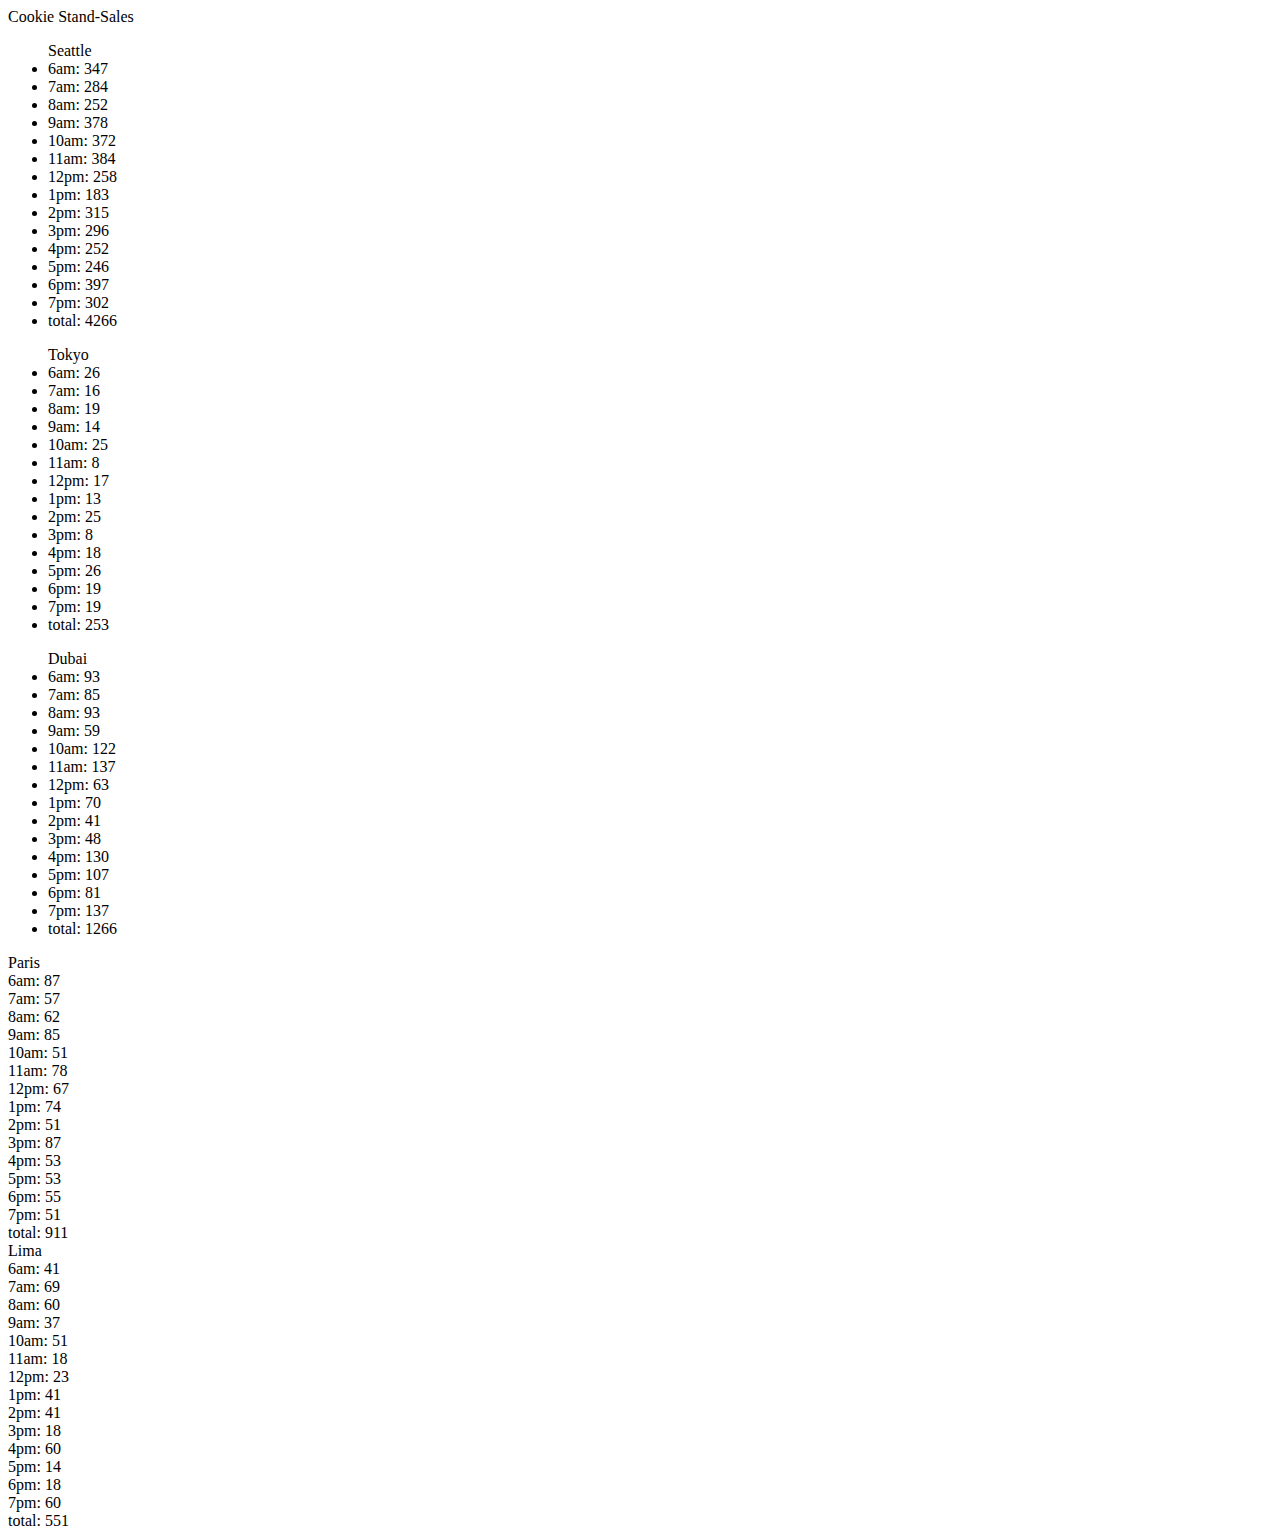
==== sales.html @ 4f7ec7e9 "Finished Lab 06" ====
<!DOCTYPE html>
<html>
    <head>
        <title>Cookie Stand-Sales</title>
    </head>

    <body>
        <header>Cookie Stand-Sales</header>
       <div id="storeSales">
    
       </div>
        <footer>
            <script src="app.js"></script>

        </footer>
    </body>
</html>
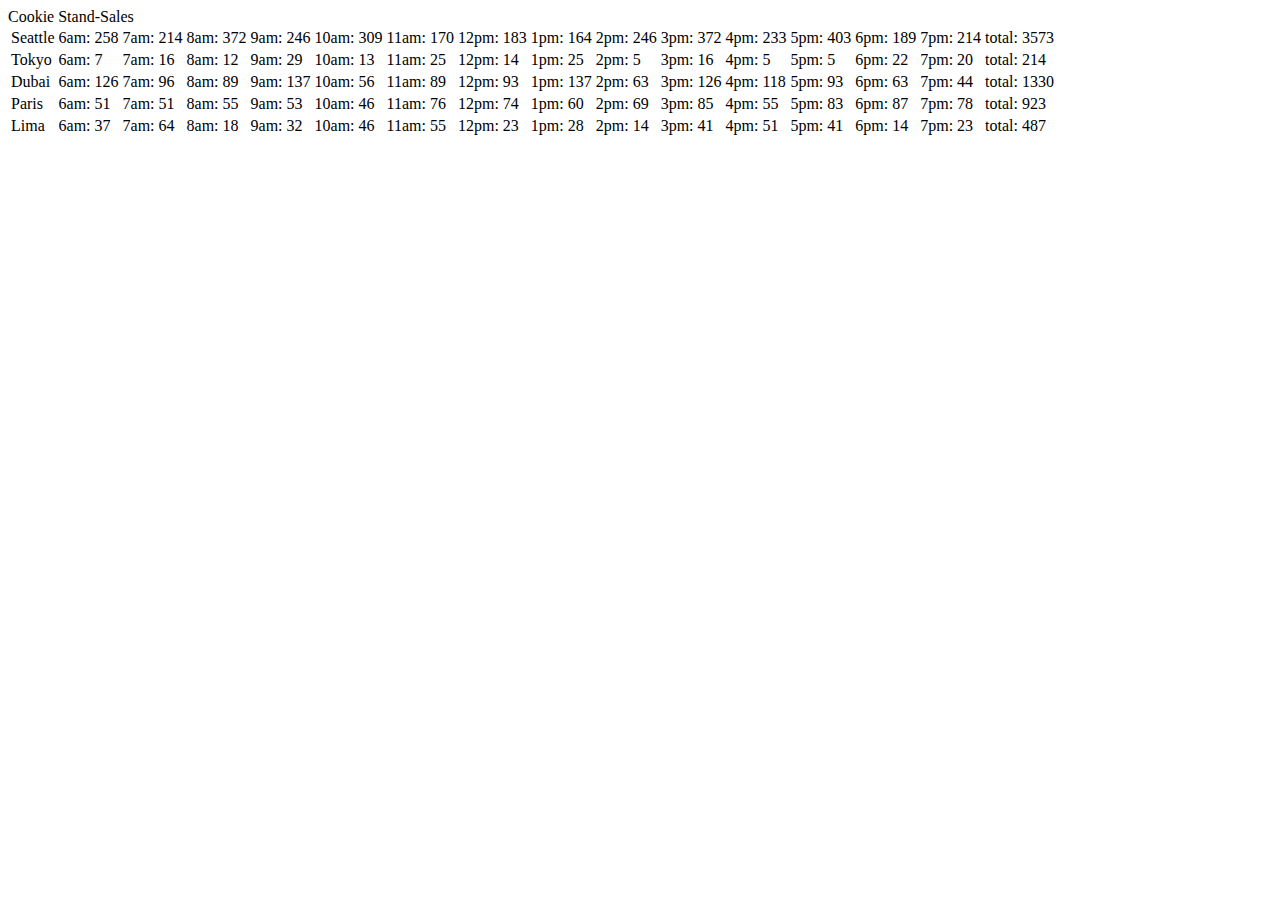
==== commit 372c4b52: "Finished Lab07" ====
--- a/sales.html
+++ b/sales.html
@@ -6,8 +6,9 @@
 
     <body>
         <header>Cookie Stand-Sales</header>
+        <table id="myTable">
+        </table>
        <div id="storeSales">
-    
        </div>
         <footer>
             <script src="app.js"></script>
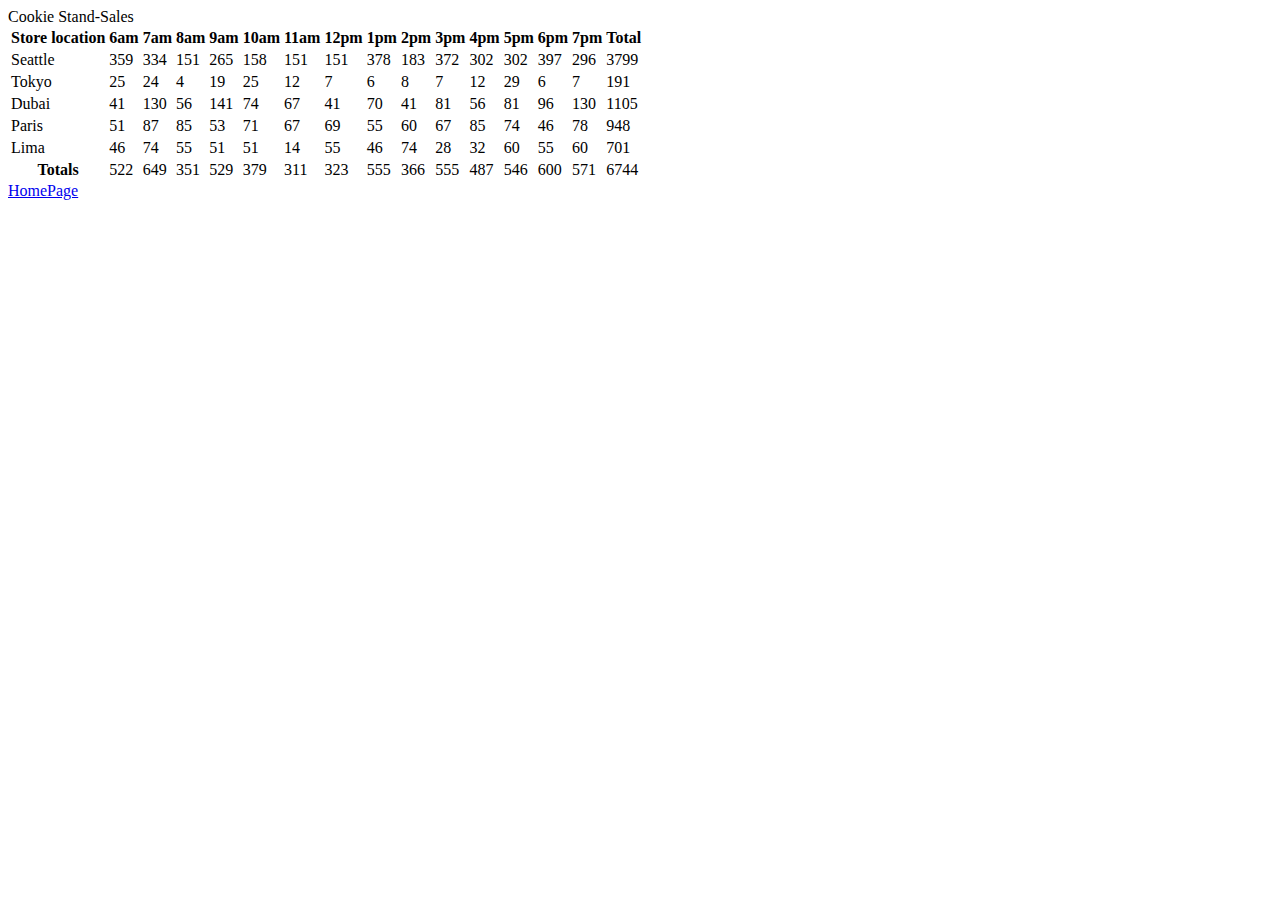
==== commit 5aabd16e: "finished lab08b" ====
--- a/sales.html
+++ b/sales.html
@@ -12,7 +12,7 @@
        </div>
         <footer>
             <script src="app.js"></script>
-
+            <a href="index.html">HomePage</a>
         </footer>
     </body>
 </html>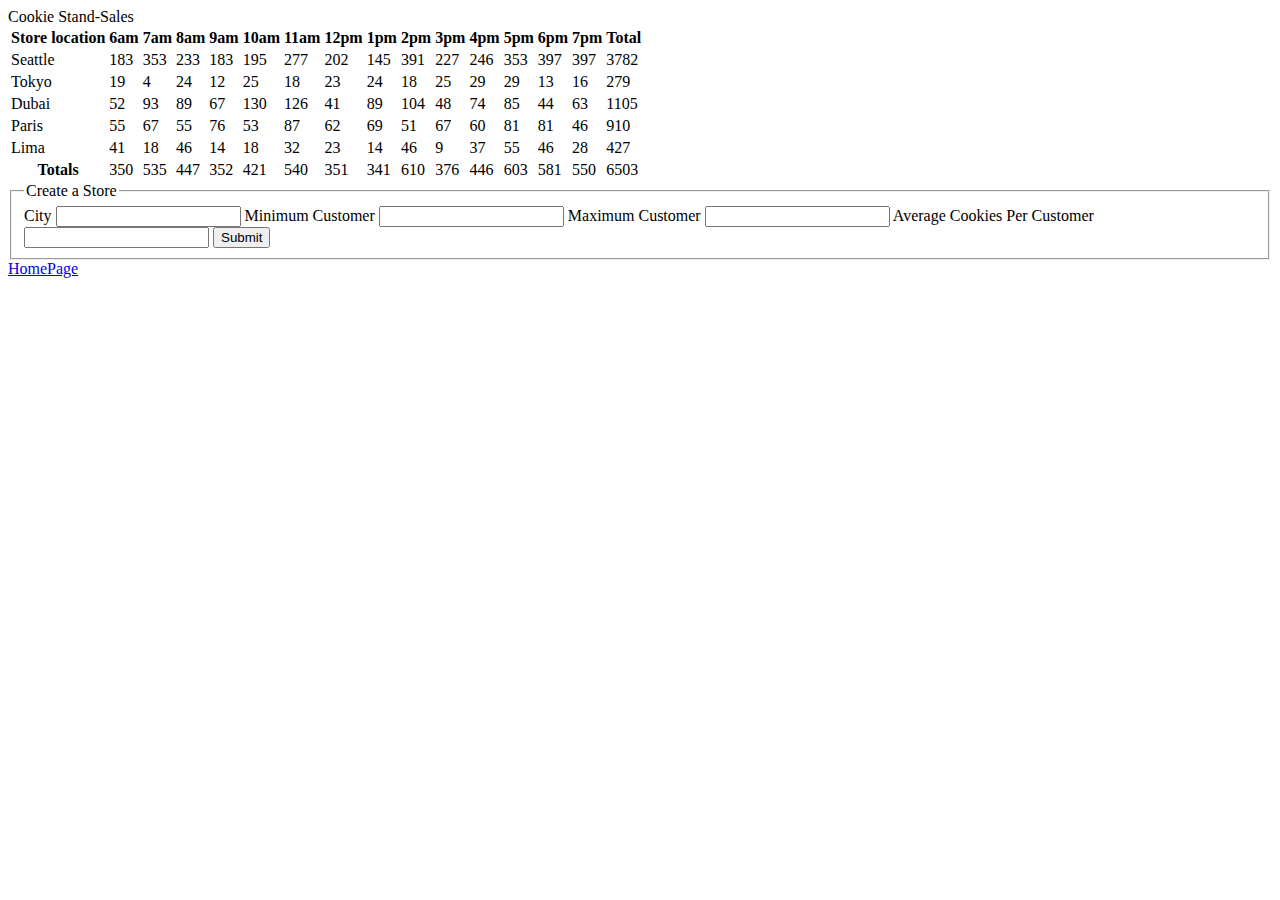
==== commit 8bb5a46c: "finished lab09" ====
--- a/sales.html
+++ b/sales.html
@@ -10,6 +10,38 @@
         </table>
        <div id="storeSales">
        </div>
+       <form id='new-store-form'>
+           <fieldset>
+               <legend>Create a Store</legend>
+               <label for="city">
+                   City
+                </label>
+                <input name="city" id="city" type="text"> 
+                <label for="min">
+                    Minimum Customer
+                </label>
+                <input name="min" id="min" type="text">
+                <label for="max">
+                    Maximum Customer
+                </label>
+                <input name="max" id="max" type="text">
+                <label for="average">
+                    Average Cookies Per Customer
+                </label>
+                <input name="average" id="average" type="text">
+                <!--<label for="hour">
+                    Cookies Each Hour
+                    <input name="hour" id="hour" type="text">
+                </label for="total">
+                <label>
+                    Total Cookies Per Day
+                  <input name="total" id="total" type="text">
+                </label>-->
+                <button>
+                    Submit
+                </button>
+           </fieldset>
+       </form>
         <footer>
             <script src="app.js"></script>
             <a href="index.html">HomePage</a>
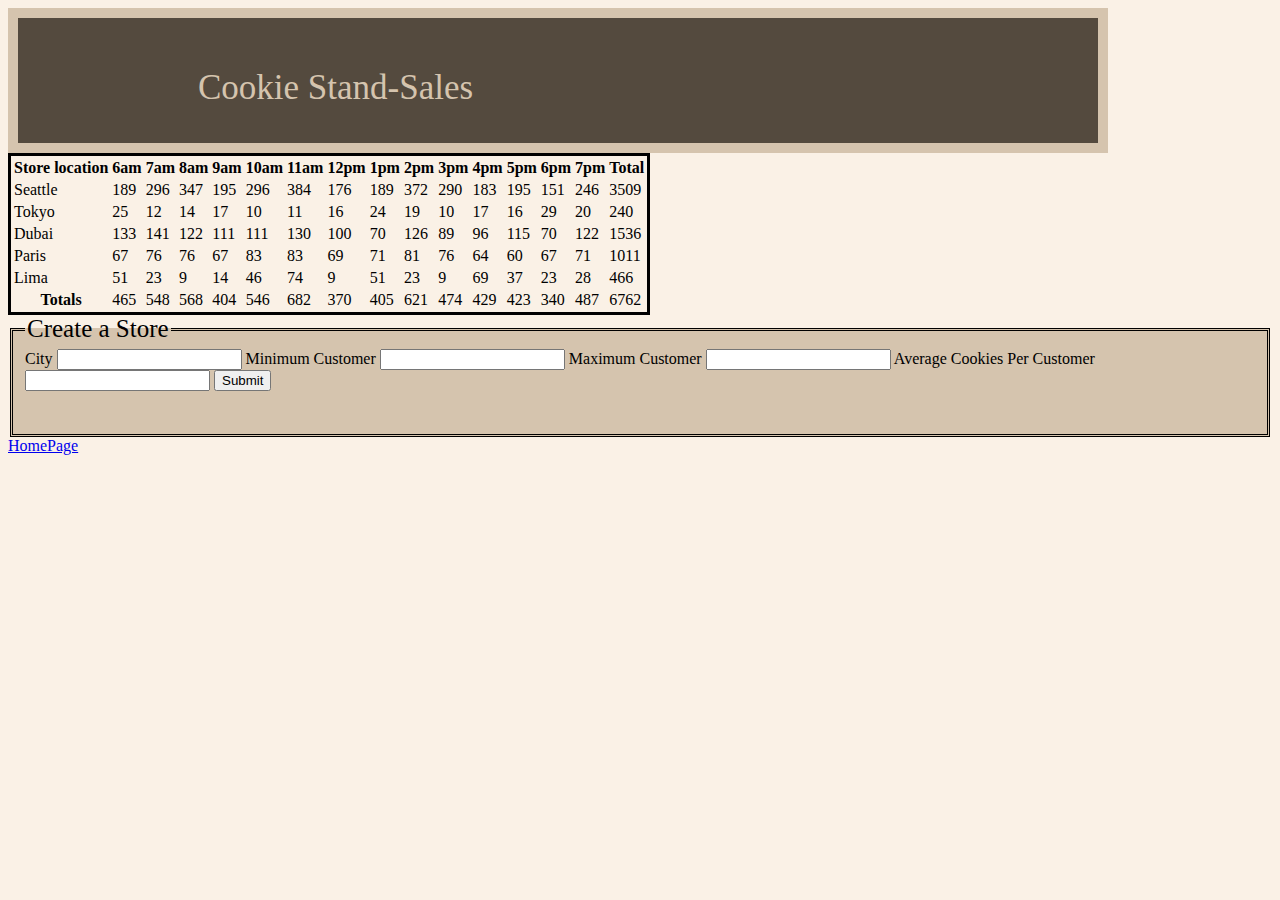
==== commit b8659f18: "made changes to css" ====
--- a/sales.html
+++ b/sales.html
@@ -2,6 +2,7 @@
 <html>
     <head>
         <title>Cookie Stand-Sales</title>
+        <link rel="stylesheet" href="CSS/style2.css">
     </head>
 
     <body>
@@ -16,27 +17,19 @@
                <label for="city">
                    City
                 </label>
-                <input name="city" id="city" type="text"> 
+                <input name="city" id="city" type="text" required> 
                 <label for="min">
                     Minimum Customer
                 </label>
-                <input name="min" id="min" type="text">
+                <input name="min" id="min" type="number" required>
                 <label for="max">
                     Maximum Customer
                 </label>
-                <input name="max" id="max" type="text">
+                <input name="max" id="max" type="number" required>
                 <label for="average">
                     Average Cookies Per Customer
                 </label>
-                <input name="average" id="average" type="text">
-                <!--<label for="hour">
-                    Cookies Each Hour
-                    <input name="hour" id="hour" type="text">
-                </label for="total">
-                <label>
-                    Total Cookies Per Day
-                  <input name="total" id="total" type="text">
-                </label>-->
+                <input name="average" id="average" type="number" required>
                 <button>
                     Submit
                 </button>
--- a/CSS/style2.css
+++ b/CSS/style2.css
@@ -0,0 +1,29 @@
+header {
+    background-color: rgb(84, 74, 62);
+    color: rgb(213, 196, 174);
+    height: 75px; 
+    width: 900px;
+    font-size: 35px;
+    padding-left: 180px;
+    padding-top: 50px;
+    border: solid;
+    border-width: 10px;
+}
+
+body{
+    background: rgb(250, 241, 230);
+}
+table {
+border: solid;
+}
+
+form fieldset {
+border: double;
+background: rgb(213, 196, 174);
+height: 100px;
+}
+
+legend {
+    font-size: 25px;
+}
+
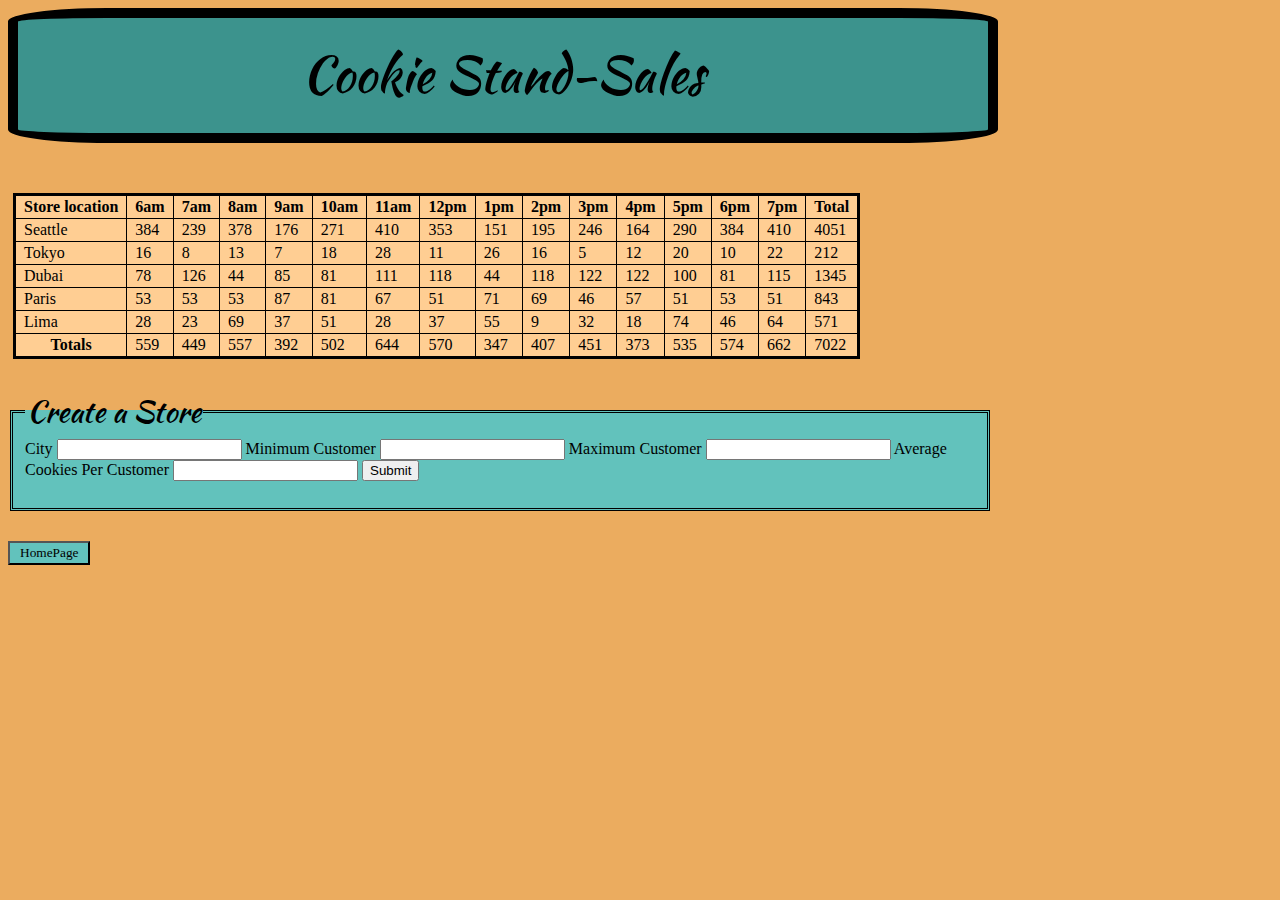
==== commit a70e92bf: "made final adjustments to salmon cookies" ====
--- a/sales.html
+++ b/sales.html
@@ -4,8 +4,9 @@
         <title>Cookie Stand-Sales</title>
         <link rel="stylesheet" href="CSS/style2.css">
     </head>
-
+    
     <body>
+        <link href="https://fonts.googleapis.com/css2?family=Arapey&family=Kaushan+Script&family=Ultra&display=swap" rel="stylesheet">
         <header>Cookie Stand-Sales</header>
         <table id="myTable">
         </table>
@@ -37,7 +38,7 @@
        </form>
         <footer>
             <script src="app.js"></script>
-            <a href="index.html">HomePage</a>
+            <a href="index.html"><button>HomePage</button></a>
         </footer>
     </body>
 </html>--- a/CSS/style2.css
+++ b/CSS/style2.css
@@ -1,29 +1,57 @@
+@font-face {
+    font-family: 'Arapey', serif;
+    font-family: 'Kaushan Script', cursive;
+    font-family: 'Ultra', serif;
+}
+
 header {
-    background-color: rgb(84, 74, 62);
-    color: rgb(213, 196, 174);
+    background-color: rgb(60, 147, 141);
+    color: black;
     height: 75px; 
-    width: 900px;
-    font-size: 35px;
-    padding-left: 180px;
-    padding-top: 50px;
+    width: 950px;
+    font-size: 50px;
+    padding: 20px 10px;
+    text-align: center;
     border: solid;
     border-width: 10px;
+    border-radius: 10%;
+    font-family: 'Kaushan Script', cursive;
+
 }
-
+table, th, td {
+    border: 1px solid black;
+    border-collapse: collapse;
+    padding: 2px 8px;
+    margin-top: 50px;
+    margin-bottom: 30px;
+    margin-left: 5px;
+    font-family: Georgia, 'Times New Roman', Times, serif;
+}
 body{
-    background: rgb(250, 241, 230);
+    background:rgb(235, 172, 95);
 }
 table {
 border: solid;
+background-color:rgb(255, 206, 147);
 }
 
 form fieldset {
 border: double;
-background: rgb(213, 196, 174);
+background: rgb(98, 194, 188);
 height: 100px;
+color: black;
+width: 950px;
+font-family: Georgia, 'Times New Roman', Times, serif;
 }
 
 legend {
-    font-size: 25px;
+    font-size: 30px;
+    font-family: 'Kaushan Script', cursive;
 }
 
+footer button {
+    background-color: rgb(98, 194, 188);
+    padding: 2px 10px;
+    margin-top: 30px;
+    font-family: Georgia, 'Times New Roman', Times, serif;
+}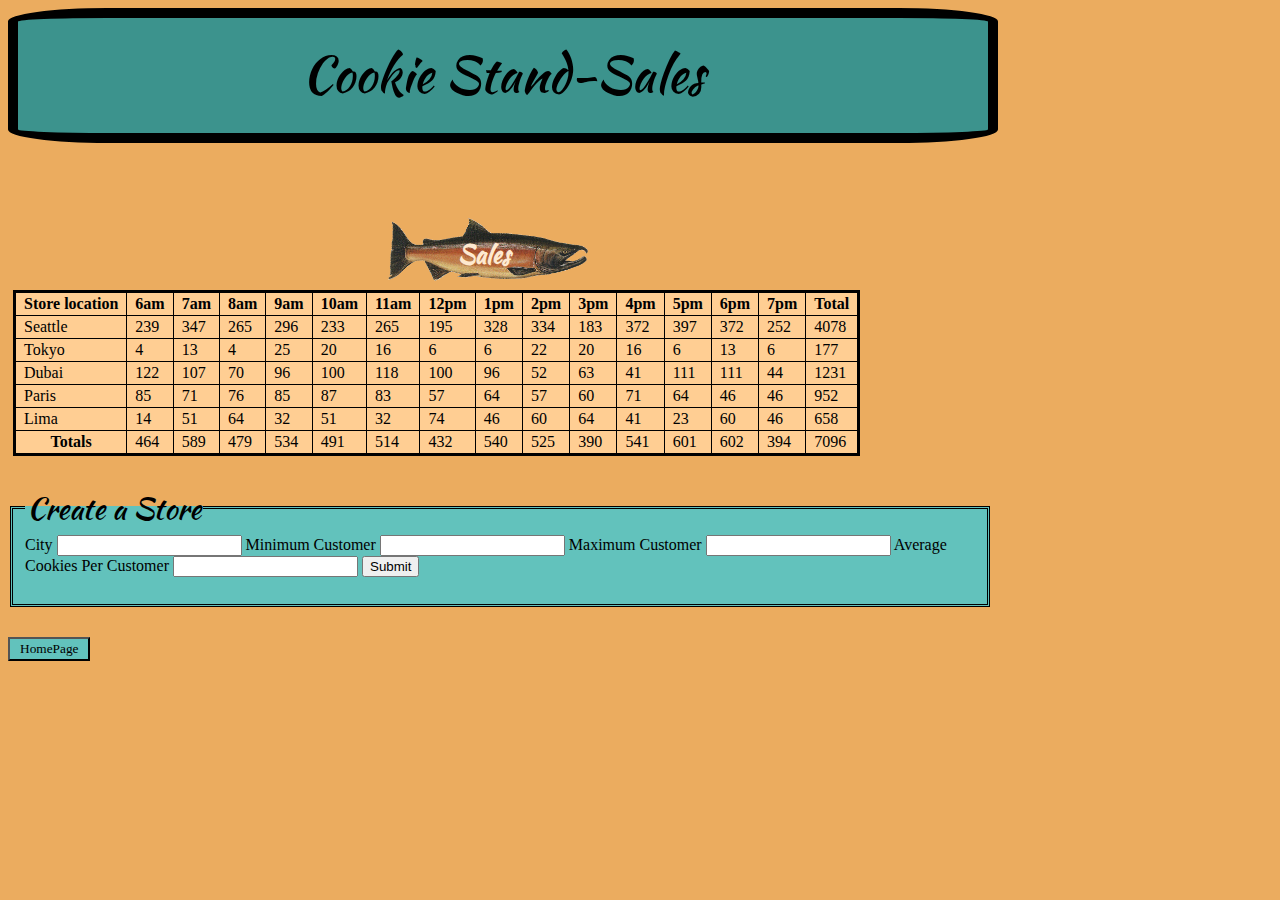
==== commit 1b2e33e5: "Cleaned up the css to look better" ====
--- a/sales.html
+++ b/sales.html
@@ -8,10 +8,16 @@
     <body>
         <link href="https://fonts.googleapis.com/css2?family=Arapey&family=Kaushan+Script&family=Ultra&display=swap" rel="stylesheet">
         <header>Cookie Stand-Sales</header>
-        <table id="myTable">
-        </table>
-       <div id="storeSales">
-       </div>
+        <img src="img/salmon.png">
+        <h2>Sales</h2>
+        
+        <section>
+             <table id="myTable">
+             </table>
+            <div id="storeSales">
+            </div>
+        </section>
+
        <form id='new-store-form'>
            <fieldset>
                <legend>Create a Store</legend>
--- a/CSS/style2.css
+++ b/CSS/style2.css
@@ -16,8 +16,27 @@
     border-width: 10px;
     border-radius: 10%;
     font-family: 'Kaushan Script', cursive;
+}
 
+img {
+    position: relative;
+    width: 200px;
+    margin-left: 380px;
+    margin-top: 75px;
 }
+
+table#myTable {
+    margin-top: 5px;
+}
+
+h2 {
+    position: absolute;
+    font-family: 'Kaushan Script', cursive;
+    margin-left: 450px;
+    top: 217px;
+    color:rgb(254, 233, 208);
+}
+
 table, th, td {
     border: 1px solid black;
     border-collapse: collapse;
